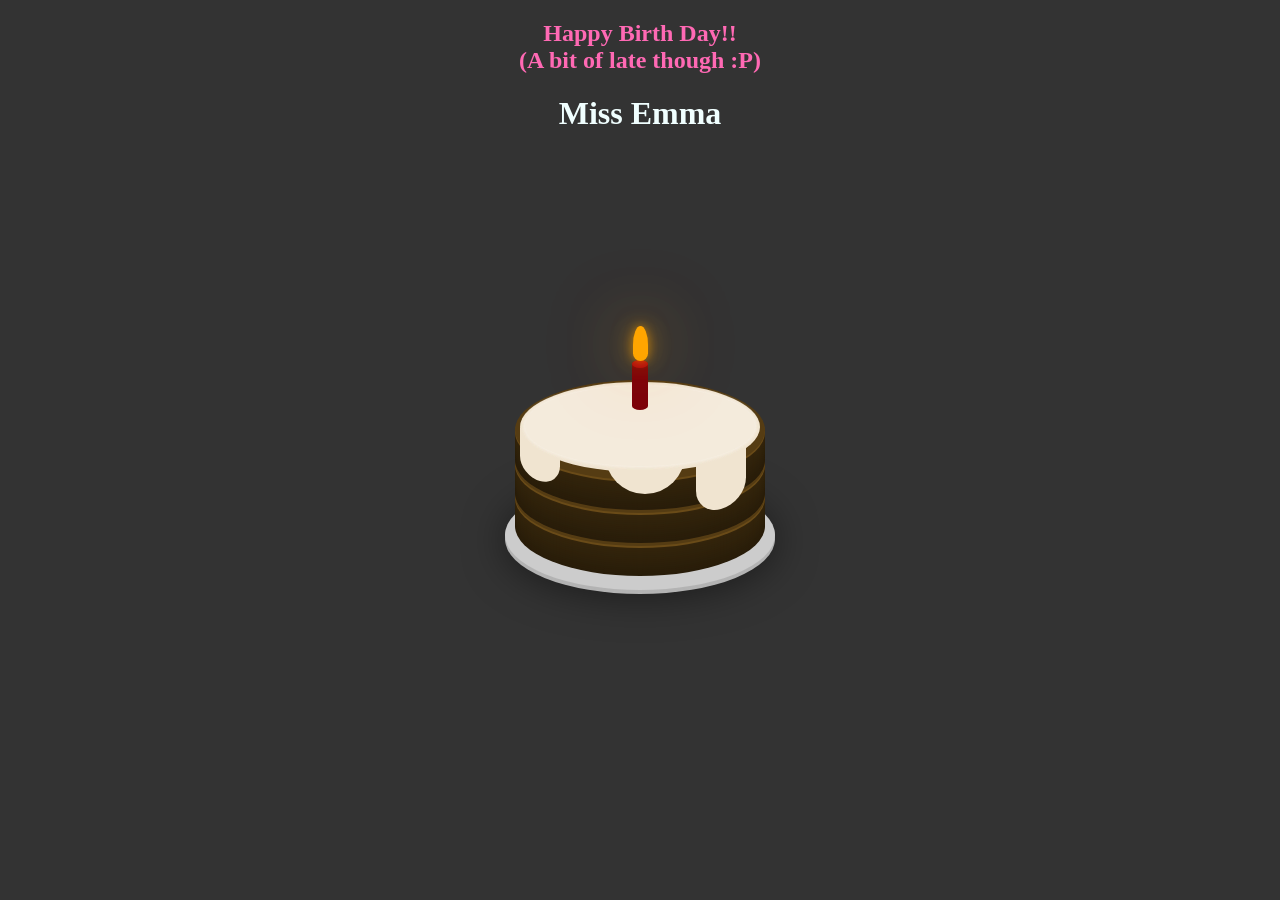
==== index.html @ 27b3af77 "HappyBirthDay!!" ====
<!DOCTYPE html>
<html lang="en">

<head>
    <meta charset="UTF-8">
    <meta name="viewport" content="width=device-width, initial-scale=1.0">
    <title>Document</title>
    <link rel=stylesheet type="text/css" href="./sass/style.css">

</head>

<body>
    <div>
        <h2>
            Happy Birth Day!! <br>
            (A bit of late though :P)
        </h2>
        <h1>
            Miss Emma
        </h1>
    </div>
    <div class="cake">
        <div class="plate"></div>
        <div class="layer layer-bottom"></div>
        <div class="layer layer-middle"></div>
        <div class="layer layer-top"></div>
        <div class="icing"></div>
        <div class="drip drip1"></div>
        <div class="drip drip2"></div>
        <div class="drip drip3"></div>
        <div class="candle">
            <div class="flame"></div>
        </div>
    </div>
</body>

</html>
---- sass/style.css ----
body {
  background-color: #333;
}

.cake {
  position: absolute;
  width: 250px;
  height: 200px;
  top: 50%;
  left: 50%;
  margin-top: -70px;
  margin-left: -125px;
}

.plate {
  width: 270px;
  height: 110px;
  position: absolute;
  bottom: -10px;
  left: -10px;
  background-color: #ccc;
  border-radius: 50%;
  -webkit-box-shadow: 0 2px 0 #b3b3b3, 0 4px 0 #b3b3b3, 0 5px 40px rgba(0, 0, 0, 0.5);
          box-shadow: 0 2px 0 #b3b3b3, 0 4px 0 #b3b3b3, 0 5px 40px rgba(0, 0, 0, 0.5);
}

.cake > * {
  position: absolute;
}

.layer {
  position: absolute;
  display: block;
  width: 250px;
  height: 100px;
  border-radius: 50%;
  background-color: #553c13;
  -webkit-box-shadow: 0 2px 0px #6a4b18, 0 4px 0px #33240b, 0 6px 0px #32230b, 0 8px 0px #31230b, 0 10px 0px #30220b, 0 12px 0px #2f220b, 0 14px 0px #2f210a, 0 16px 0px #2e200a, 0 18px 0px #2d200a, 0 20px 0px #2c1f0a, 0 22px 0px #2b1f0a, 0 24px 0px #2a1e09, 0 26px 0px #2a1d09, 0 28px 0px #291d09, 0 30px 0px #281c09;
          box-shadow: 0 2px 0px #6a4b18, 0 4px 0px #33240b, 0 6px 0px #32230b, 0 8px 0px #31230b, 0 10px 0px #30220b, 0 12px 0px #2f220b, 0 14px 0px #2f210a, 0 16px 0px #2e200a, 0 18px 0px #2d200a, 0 20px 0px #2c1f0a, 0 22px 0px #2b1f0a, 0 24px 0px #2a1e09, 0 26px 0px #2a1d09, 0 28px 0px #291d09, 0 30px 0px #281c09;
}

.layer-top {
  top: 0px;
}

.layer-middle {
  top: 33px;
}

.layer-bottom {
  top: 66px;
}

.icing {
  top: 2px;
  left: 5px;
  background-color: #f0e4d0;
  width: 240px;
  height: 90px;
  border-radius: 50%;
}

.icing:before {
  content: "";
  position: absolute;
  top: 4px;
  right: 5px;
  bottom: 6px;
  left: 5px;
  background-color: #f4ebdc;
  -webkit-box-shadow: 0 0 4px #f6efe3, 0 0 4px #f6efe3, 0 0 4px #f6efe3;
          box-shadow: 0 0 4px #f6efe3, 0 0 4px #f6efe3, 0 0 4px #f6efe3;
  border-radius: 50%;
  z-index: 1;
}

.drip {
  display: block;
  width: 50px;
  height: 60px;
  border-bottom-left-radius: 25px;
  border-bottom-right-radius: 25px;
  background-color: #f0e4d0;
}

.drip1 {
  top: 53px;
  left: 5px;
  -webkit-transform: skewY(15deg);
          transform: skewY(15deg);
  height: 48px;
  width: 40px;
}

.drip2 {
  top: 69px;
  left: 181px;
  -webkit-transform: skewY(-15deg);
          transform: skewY(-15deg);
}

.drip3 {
  top: 54px;
  left: 90px;
  width: 80px;
  border-bottom-left-radius: 40px;
  border-bottom-right-radius: 40px;
}

.candle {
  background-color: #7B020B;
  width: 16px;
  height: 50px;
  border-radius: 8px / 4px;
  top: -20px;
  left: 50%;
  margin-left: -8px;
  z-index: 10;
}

.candle:before {
  content: "";
  position: absolute;
  top: 0;
  left: 0;
  width: 16px;
  height: 8px;
  border-radius: 50%;
  background-color: #ad030f;
}

.flame {
  position: absolute;
  background-color: orange;
  width: 15px;
  height: 35px;
  border-radius: 10px 10px 10px 10px / 25px 25px 10px 10px;
  top: -34px;
  left: 50%;
  margin-left: -7.5px;
  z-index: 10;
  -webkit-box-shadow: 0 0 10px rgba(255, 165, 0, 0.5), 0 0 20px rgba(255, 165, 0, 0.5), 0 0 60px rgba(255, 165, 0, 0.5), 0 0 80px rgba(255, 165, 0, 0.5);
          box-shadow: 0 0 10px rgba(255, 165, 0, 0.5), 0 0 20px rgba(255, 165, 0, 0.5), 0 0 60px rgba(255, 165, 0, 0.5), 0 0 80px rgba(255, 165, 0, 0.5);
  -webkit-transform-origin: 50% 90%;
          transform-origin: 50% 90%;
  -webkit-animation: flicker 1s ease-in-out alternate infinite;
          animation: flicker 1s ease-in-out alternate infinite;
}

@-webkit-keyframes flicker {
  0% {
    -webkit-transform: skewX(5deg);
            transform: skewX(5deg);
    -webkit-box-shadow: 0 0 10px rgba(255, 165, 0, 0.2), 0 0 20px rgba(255, 165, 0, 0.2), 0 0 60px rgba(255, 165, 0, 0.2), 0 0 80px rgba(255, 165, 0, 0.2);
            box-shadow: 0 0 10px rgba(255, 165, 0, 0.2), 0 0 20px rgba(255, 165, 0, 0.2), 0 0 60px rgba(255, 165, 0, 0.2), 0 0 80px rgba(255, 165, 0, 0.2);
  }
  25% {
    -webkit-transform: skewX(-5deg);
            transform: skewX(-5deg);
    -webkit-box-shadow: 0 0 10px rgba(255, 165, 0, 0.5), 0 0 20px rgba(255, 165, 0, 0.5), 0 0 60px rgba(255, 165, 0, 0.5), 0 0 80px rgba(255, 165, 0, 0.5);
            box-shadow: 0 0 10px rgba(255, 165, 0, 0.5), 0 0 20px rgba(255, 165, 0, 0.5), 0 0 60px rgba(255, 165, 0, 0.5), 0 0 80px rgba(255, 165, 0, 0.5);
  }
  50% {
    -webkit-transform: skewX(10deg);
            transform: skewX(10deg);
    -webkit-box-shadow: 0 0 10px rgba(255, 165, 0, 0.3), 0 0 20px rgba(255, 165, 0, 0.3), 0 0 60px rgba(255, 165, 0, 0.3), 0 0 80px rgba(255, 165, 0, 0.3);
            box-shadow: 0 0 10px rgba(255, 165, 0, 0.3), 0 0 20px rgba(255, 165, 0, 0.3), 0 0 60px rgba(255, 165, 0, 0.3), 0 0 80px rgba(255, 165, 0, 0.3);
  }
  75% {
    -webkit-transform: skewX(-10deg);
            transform: skewX(-10deg);
    -webkit-box-shadow: 0 0 10px rgba(255, 165, 0, 0.4), 0 0 20px rgba(255, 165, 0, 0.4), 0 0 60px rgba(255, 165, 0, 0.4), 0 0 80px rgba(255, 165, 0, 0.4);
            box-shadow: 0 0 10px rgba(255, 165, 0, 0.4), 0 0 20px rgba(255, 165, 0, 0.4), 0 0 60px rgba(255, 165, 0, 0.4), 0 0 80px rgba(255, 165, 0, 0.4);
  }
  100% {
    -webkit-transform: skewX(5deg);
            transform: skewX(5deg);
    -webkit-box-shadow: 0 0 10px rgba(255, 165, 0, 0.5), 0 0 20px rgba(255, 165, 0, 0.5), 0 0 60px rgba(255, 165, 0, 0.5), 0 0 80px rgba(255, 165, 0, 0.5);
            box-shadow: 0 0 10px rgba(255, 165, 0, 0.5), 0 0 20px rgba(255, 165, 0, 0.5), 0 0 60px rgba(255, 165, 0, 0.5), 0 0 80px rgba(255, 165, 0, 0.5);
  }
}

@keyframes flicker {
  0% {
    -webkit-transform: skewX(5deg);
            transform: skewX(5deg);
    -webkit-box-shadow: 0 0 10px rgba(255, 165, 0, 0.2), 0 0 20px rgba(255, 165, 0, 0.2), 0 0 60px rgba(255, 165, 0, 0.2), 0 0 80px rgba(255, 165, 0, 0.2);
            box-shadow: 0 0 10px rgba(255, 165, 0, 0.2), 0 0 20px rgba(255, 165, 0, 0.2), 0 0 60px rgba(255, 165, 0, 0.2), 0 0 80px rgba(255, 165, 0, 0.2);
  }
  25% {
    -webkit-transform: skewX(-5deg);
            transform: skewX(-5deg);
    -webkit-box-shadow: 0 0 10px rgba(255, 165, 0, 0.5), 0 0 20px rgba(255, 165, 0, 0.5), 0 0 60px rgba(255, 165, 0, 0.5), 0 0 80px rgba(255, 165, 0, 0.5);
            box-shadow: 0 0 10px rgba(255, 165, 0, 0.5), 0 0 20px rgba(255, 165, 0, 0.5), 0 0 60px rgba(255, 165, 0, 0.5), 0 0 80px rgba(255, 165, 0, 0.5);
  }
  50% {
    -webkit-transform: skewX(10deg);
            transform: skewX(10deg);
    -webkit-box-shadow: 0 0 10px rgba(255, 165, 0, 0.3), 0 0 20px rgba(255, 165, 0, 0.3), 0 0 60px rgba(255, 165, 0, 0.3), 0 0 80px rgba(255, 165, 0, 0.3);
            box-shadow: 0 0 10px rgba(255, 165, 0, 0.3), 0 0 20px rgba(255, 165, 0, 0.3), 0 0 60px rgba(255, 165, 0, 0.3), 0 0 80px rgba(255, 165, 0, 0.3);
  }
  75% {
    -webkit-transform: skewX(-10deg);
            transform: skewX(-10deg);
    -webkit-box-shadow: 0 0 10px rgba(255, 165, 0, 0.4), 0 0 20px rgba(255, 165, 0, 0.4), 0 0 60px rgba(255, 165, 0, 0.4), 0 0 80px rgba(255, 165, 0, 0.4);
            box-shadow: 0 0 10px rgba(255, 165, 0, 0.4), 0 0 20px rgba(255, 165, 0, 0.4), 0 0 60px rgba(255, 165, 0, 0.4), 0 0 80px rgba(255, 165, 0, 0.4);
  }
  100% {
    -webkit-transform: skewX(5deg);
            transform: skewX(5deg);
    -webkit-box-shadow: 0 0 10px rgba(255, 165, 0, 0.5), 0 0 20px rgba(255, 165, 0, 0.5), 0 0 60px rgba(255, 165, 0, 0.5), 0 0 80px rgba(255, 165, 0, 0.5);
            box-shadow: 0 0 10px rgba(255, 165, 0, 0.5), 0 0 20px rgba(255, 165, 0, 0.5), 0 0 60px rgba(255, 165, 0, 0.5), 0 0 80px rgba(255, 165, 0, 0.5);
  }
}

h1 {
  text-align: center;
  color: azure;
  font-family: 'Trebuchet MS', 'Lucida Sans Unicode', 'Lucida Grande', 'Lucida Sans', 'Arial, sans-serif';
}

h2 {
  text-align: center;
  color: hotpink;
  font-family: 'Trebuchet MS', 'Lucida Sans Unicode', 'Lucida Grande', 'Lucida Sans', 'Arial, sans-serif';
}
/*# sourceMappingURL=style.css.map */
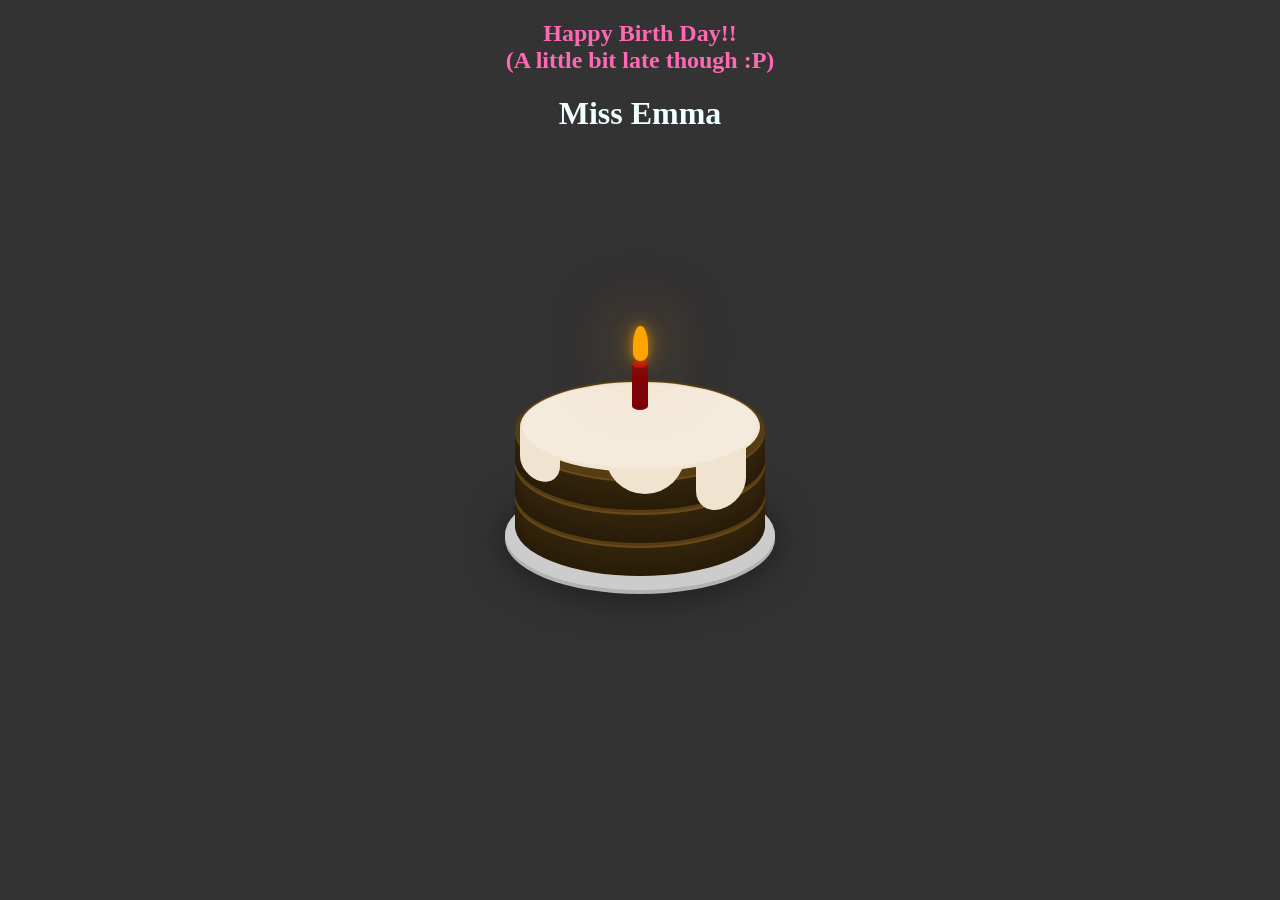
==== commit 94d56069: "Fix some phrases" ====
--- a/index.html
+++ b/index.html
@@ -13,7 +13,7 @@
     <div>
         <h2>
             Happy Birth Day!! <br>
-            (A bit of late though :P)
+            (A little bit late though :P)
         </h2>
         <h1>
             Miss Emma
